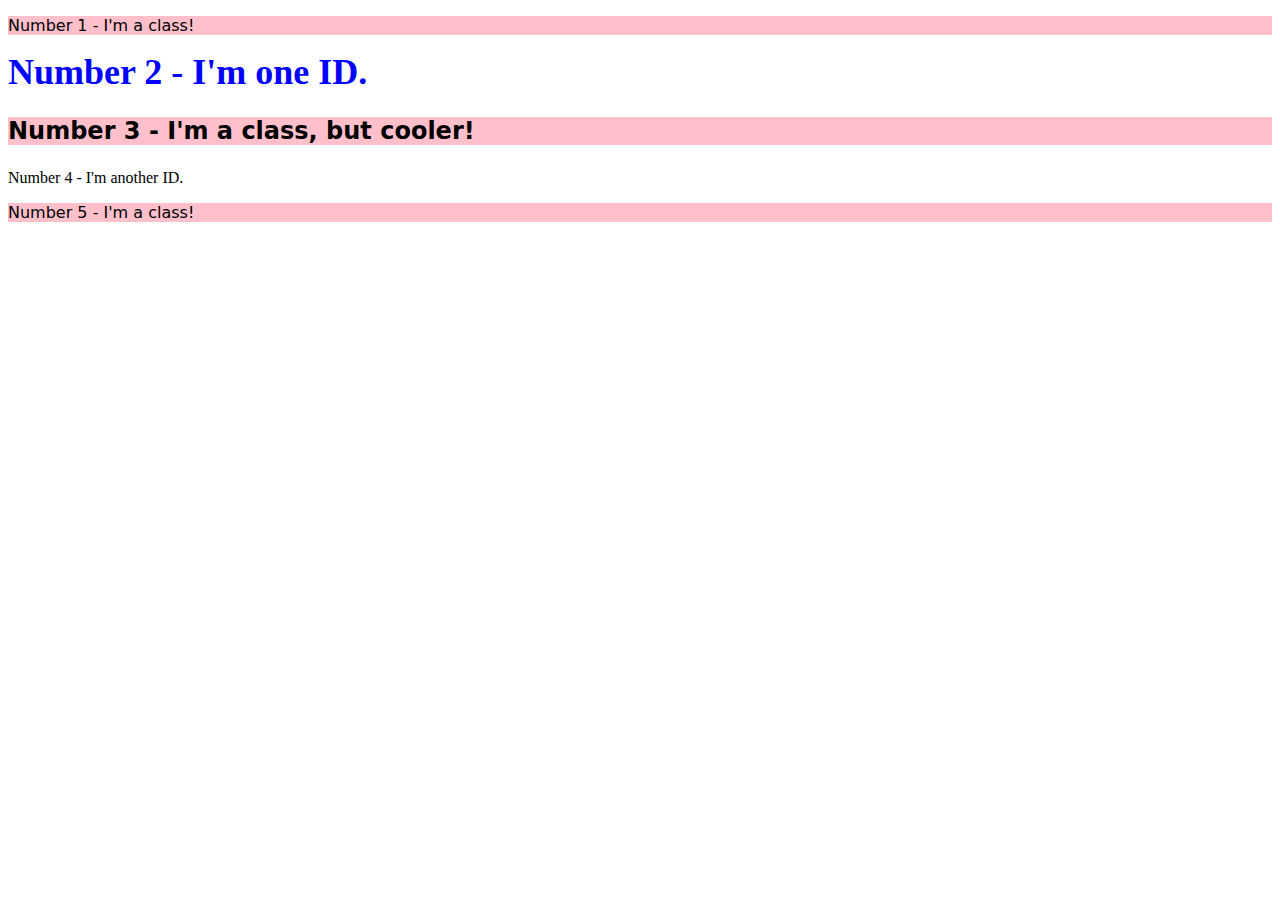
==== foundations/02-class-id-selectors/index.html @ 51e9b76a "added exercises to forked repo for CSS exercises" ====
<!DOCTYPE html>
<html lang="en">
<head>
  <meta charset="UTF-8">
  <meta http-equiv="X-UA-Compatible" content="IE=edge">
  <meta name="viewport" content="width=device-width, initial-scale=1.0">
  <title>Class and ID Selectors</title>
  <link rel="stylesheet" href="style.css">
</head>
<body>
  <p>Number 1 - I'm a class!</p>
  <div id="num-2">Number 2 - I'm one ID.</div>
  <p class="big-p">Number 3 - I'm a class, but cooler!</p>
  <div>Number 4 - I'm another ID.</div>
  <p>Number 5 - I'm a class!</p>
</body>
</html>
---- foundations/02-class-id-selectors/style.css ----
p {
    color: black;
    background-color: pink;
    font-family: Verdana, "DejaVu Sans", sans-serif;
}

.big-p {
    color: black;
    background-color: pink;
    font-size: 24px;
    font-weight: bold;
}

#num-2 {
    color: blue;
    font-weight: bold;
    font-size: 36px;
}

#num-4 {
    background-color: lightgreen;
    font-weight: bold;
    font-size: 24px;
}
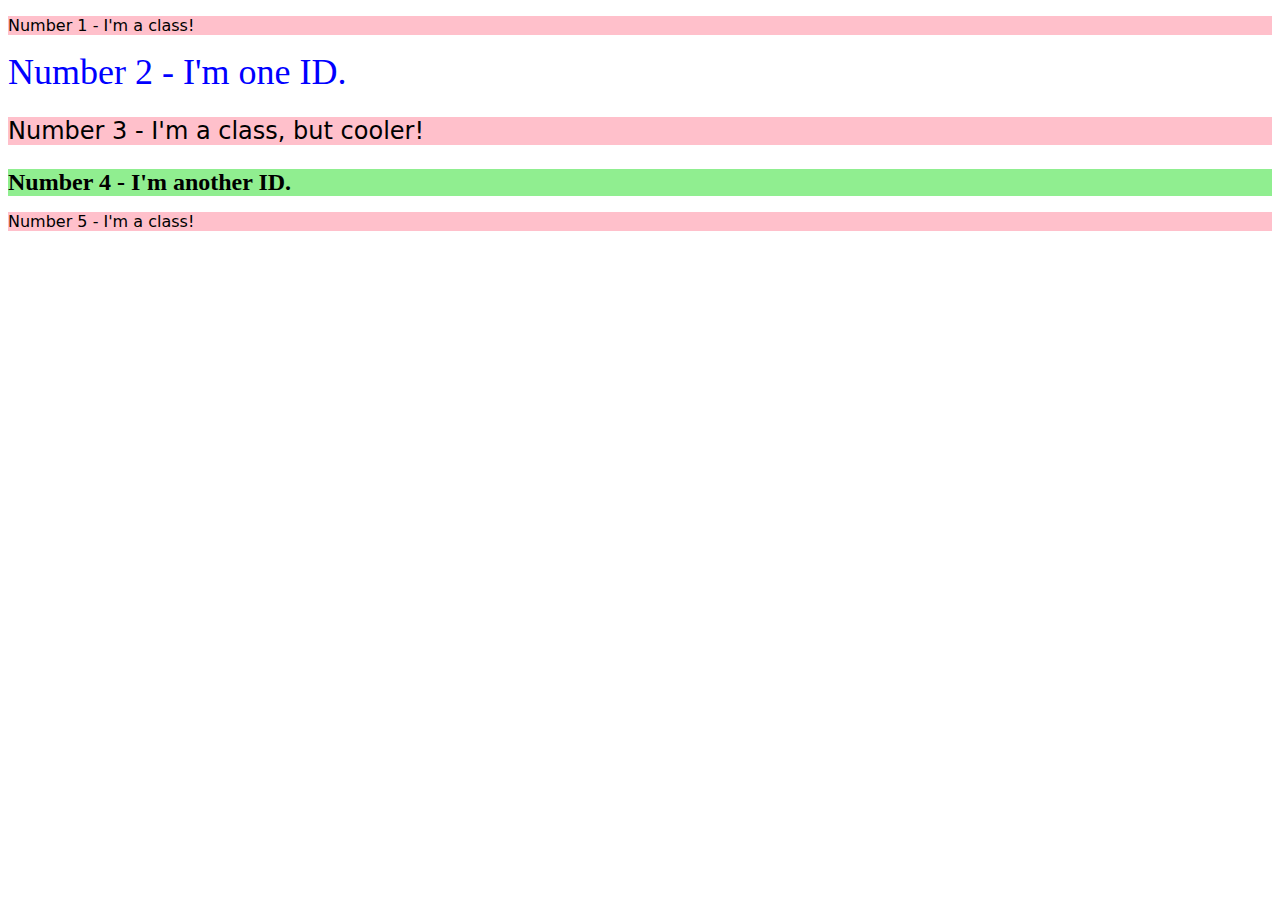
==== commit 59a2a8b0: "Corrected the classes as I set the paragraph element and didn't properly do the classes..." ====
--- a/foundations/02-class-id-selectors/index.html
+++ b/foundations/02-class-id-selectors/index.html
@@ -8,10 +8,10 @@
   <link rel="stylesheet" href="style.css">
 </head>
 <body>
-  <p>Number 1 - I'm a class!</p>
+  <p class="odd">Number 1 - I'm a class!</p>
   <div id="num-2">Number 2 - I'm one ID.</div>
-  <p class="big-p">Number 3 - I'm a class, but cooler!</p>
-  <div>Number 4 - I'm another ID.</div>
-  <p>Number 5 - I'm a class!</p>
+  <p class="big-p odd">Number 3 - I'm a class, but cooler!</p>
+  <div id="num-4">Number 4 - I'm another ID.</div>
+  <p class="odd">Number 5 - I'm a class!</p>
 </body>
 </html>--- a/foundations/02-class-id-selectors/style.css
+++ b/foundations/02-class-id-selectors/style.css
@@ -1,4 +1,4 @@
-p {
+.odd {
     color: black;
     background-color: pink;
     font-family: Verdana, "DejaVu Sans", sans-serif;
@@ -7,13 +7,11 @@
 .big-p {
     color: black;
     background-color: pink;
-    font-size: 24px;
-    font-weight: bold;
+    font-size: 24px; 
 }
 
 #num-2 {
     color: blue;
-    font-weight: bold;
     font-size: 36px;
 }
 
